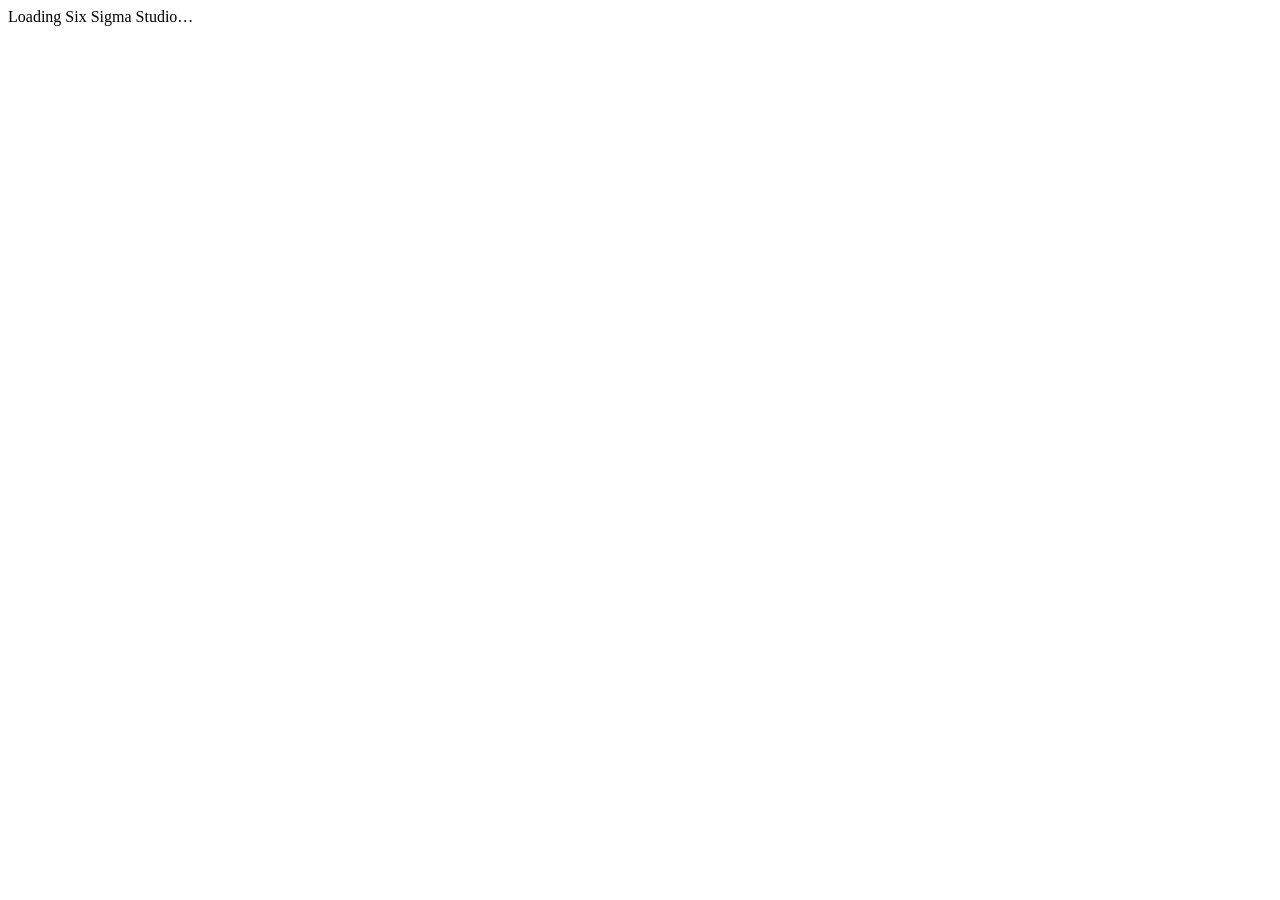
==== six-sigma-studio/index.html @ 03043443 "Initialize Six Sigma Studio standalone hosted application" ====
<!doctype html>
<html lang="en"><head><meta charset="UTF-8"><meta name="viewport" content="width=device-width,initial-scale=1">
<meta name="theme-color" content="#14263e"><title>Six Sigma Studio · Connected Improvement</title>
<link rel="stylesheet" href="./styles.css"></head><body>
<div id="app"><div class="startup">Loading Six Sigma Studio…</div></div>
<script type="module" src="./app.js"></script></body></html>
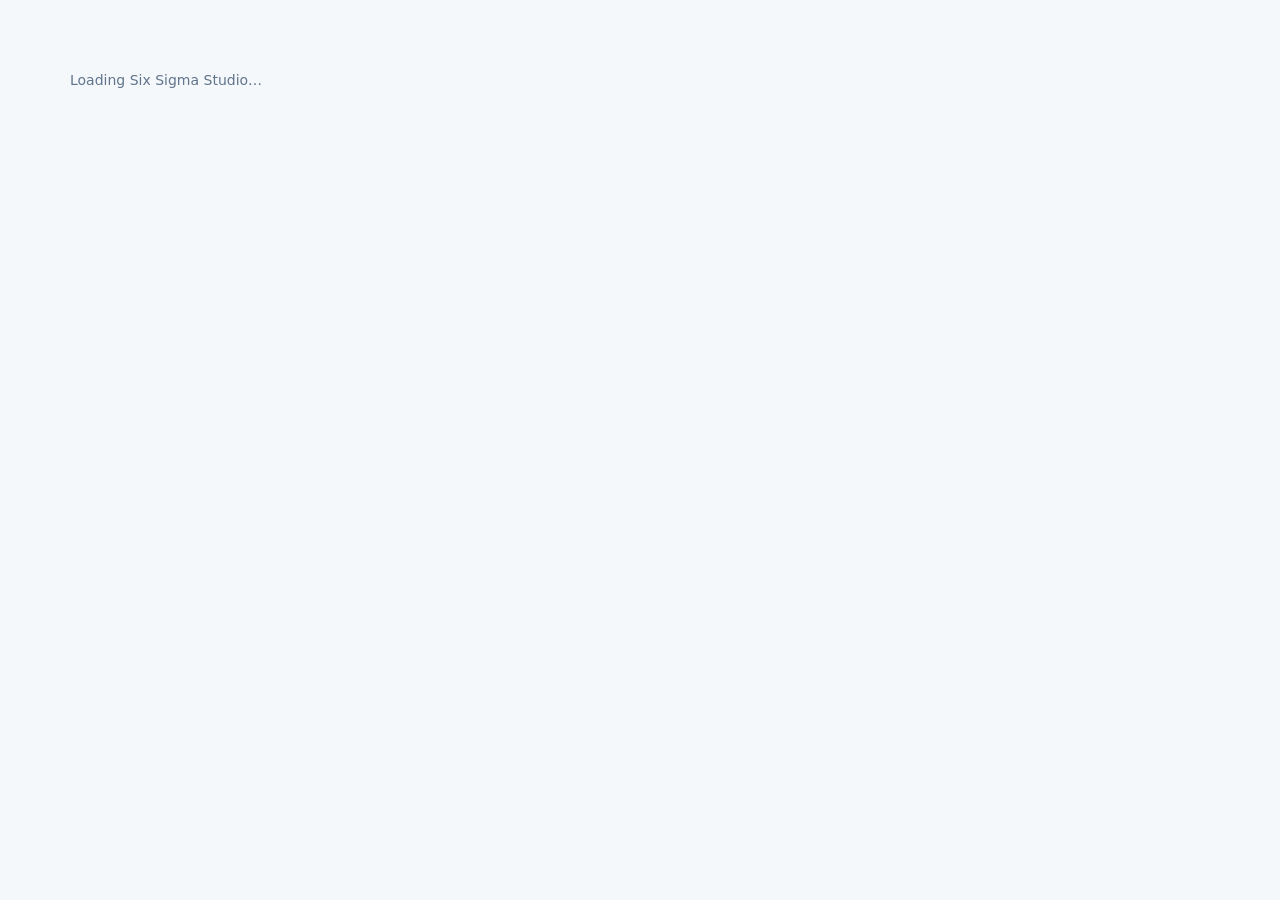
==== commit 6eb2aa5a: "Enable B+K-inspired style system on existing connected dashboard" ====
--- a/six-sigma-studio/index.html
+++ b/six-sigma-studio/index.html
@@ -1,6 +1,6 @@
 <!doctype html>
-<html lang="en"><head><meta charset="UTF-8"><meta name="viewport" content="width=device-width,initial-scale=1">
-<meta name="theme-color" content="#14263e"><title>Six Sigma Studio · Connected Improvement</title>
-<link rel="stylesheet" href="./styles.css"></head><body>
+<html lang="en" data-theme="bk"><head><meta charset="UTF-8"><meta name="viewport" content="width=device-width,initial-scale=1">
+<meta name="theme-color" content="#082B50"><title>Six Sigma Studio · Connected Improvement</title>
+<link rel="stylesheet" href="./styles.css"><link rel="stylesheet" href="./bk-theme.css"></head><body>
 <div id="app"><div class="startup">Loading Six Sigma Studio…</div></div>
 <script type="module" src="./app.js"></script></body></html>
--- a/six-sigma-studio/styles.css
+++ b/six-sigma-studio/styles.css
@@ -0,0 +1,12 @@
+:root{--bg:#f5f7fb;--card:#fff;--muted:#65768d;--text:#192b43;--border:#dfe6ef;--primary:#315fb3;--primaryLight:#eef4ff;--teal:#118d77;--pale:#e9f8f3;--danger:#b84351;--sidebar:#14253d;--shadow:0 4px 20px #1a344d0b}*{box-sizing:border-box}body{margin:0;background:var(--bg);color:var(--text);font:14px/1.55 Inter,ui-sans-serif,system-ui,-apple-system,'Segoe UI',Arial,sans-serif}button,input,textarea,select{font:inherit}button{cursor:pointer}button:disabled{opacity:.55;cursor:not-allowed}a{color:var(--primary)}h1,h2,h3,p{margin-top:0}h1{font-size:29px;line-height:1.2;letter-spacing:-.8px;margin-bottom:6px}h2{font-size:20px;letter-spacing:-.4px}h3{font-size:15px}.muted{color:var(--muted)}.small{font-size:12px}.tiny{font-size:11px}.caps{font-size:10px;letter-spacing:1.4px;text-transform:uppercase;font-weight:800;color:var(--primary)}.app{display:grid;grid-template-columns:252px minmax(0,1fr);min-height:100vh}.side{background:var(--sidebar);color:#fff;padding:20px 13px;position:sticky;top:0;height:100vh;overflow:auto}.brand{display:flex;gap:10px;align-items:center;padding:6px 12px 23px}.brand .logo{display:grid;place-items:center;background:linear-gradient(135deg,#64c1de,#5a70e1);font-weight:900;color:#fff;width:39px;height:39px;border-radius:11px;font-size:22px}.brand strong{font-size:16px}.brand small{display:block;color:#a7bad2;font-size:10px}.nav-label{color:#7f96b6;letter-spacing:1.3px;font-size:10px;font-weight:800;margin:19px 12px 6px;text-transform:uppercase}.nav{width:100%;display:flex;text-align:left;align-items:center;gap:10px;color:#bac8dc;background:transparent;border:0;padding:10px 12px;border-radius:9px}.nav:hover{color:#fff;background:#243e5c}.nav.active{color:#fff;background:#314c72;font-weight:750}.nav span:first-child{width:21px;text-align:center}.sidefoot{color:#a8bed5;margin-top:35px;padding:12px;font-size:11px;border-top:1px solid #354c65}.workspace{min-width:0}.top{height:72px;display:flex;justify-content:space-between;align-items:center;gap:12px;background:var(--card);border-bottom:1px solid var(--border);padding:0 32px;position:sticky;top:0;z-index:7}.top small{color:var(--muted)}.top .title{font-size:15px;font-weight:800;display:block}.top select{max-width:260px}.top-right{display:flex;align-items:center;gap:9px;flex-wrap:wrap}.main{max-width:1520px;padding:30px 34px 80px;margin:auto}.pagehead{display:flex;justify-content:space-between;align-items:start;gap:14px;margin-bottom:22px}.pagehead p{color:var(--muted);margin-bottom:0}.btn{background:var(--card);border:1px solid var(--border);border-radius:9px;color:var(--text);padding:9px 14px;font-size:12px;font-weight:750;display:inline-flex;justify-content:center;align-items:center;gap:7px}.btn:hover{background:#f3f6fa}.btn.primary{background:var(--primary);color:#fff;border-color:var(--primary)}.btn.primary:hover{background:#244e9a}.btn.danger{color:var(--danger)}.btn.small{padding:6px 10px;font-size:11px}.buttons{display:flex;flex-wrap:wrap;gap:8px}.card{background:var(--card);border:1px solid var(--border);border-radius:13px;box-shadow:var(--shadow)}.pad{padding:22px}.grid{display:grid;gap:16px}.cols2{grid-template-columns:repeat(2,minmax(0,1fr))}.cols3{grid-template-columns:repeat(3,minmax(0,1fr))}.cols4{grid-template-columns:repeat(4,minmax(0,1fr))}.row{display:flex;align-items:center;justify-content:space-between;gap:12px;flex-wrap:wrap}.stat{padding:20px}.stat strong{display:block;font-size:27px;letter-spacing:-1px;line-height:1.35}.stat span{font-size:12px;color:var(--muted)}.badge{display:inline-block;padding:3px 9px;background:var(--primaryLight);color:var(--primary);font-size:10px;font-weight:800;border-radius:7px}.badge.done{background:var(--pale);color:var(--teal)}.badge.warn{background:#fff4df;color:#9c661e}.section{margin:22px 0 12px}.section h2{margin:0}.intro{border-radius:14px;color:#fff;background:linear-gradient(110deg,#23456f,#3f6bbb);padding:26px;display:flex;justify-content:space-between;gap:20px;margin-bottom:22px}.intro h2{font-size:24px;margin:0 0 5px}.intro p{margin:0;color:#dde8fa;max-width:760px}.intro .num{font-size:72px;font-weight:900;line-height:1;opacity:.2}.phasebars{display:grid;grid-template-columns:repeat(5,1fr);gap:9px}.phasebar{border:1px solid var(--border);border-radius:10px;background:#fff;padding:12px;text-align:center;font-weight:800;font-size:12px}.phasebar.active{background:var(--primaryLight);border-color:#9eb7e3;color:var(--primary)}.phasebar.completed{background:var(--pale);color:var(--teal)}.phasebar small{display:block;color:var(--muted);font-size:10px;font-weight:500}.field{display:flex;flex-direction:column;gap:5px;min-width:0}.field label{font-size:11px;font-weight:800;color:var(--muted)}input,select,textarea{background:#fff;color:var(--text);border:1px solid #d5deea;border-radius:8px;padding:10px;min-width:0;width:100%;outline:none}input:focus,select:focus,textarea:focus{border-color:#315fb3;box-shadow:0 0 0 2px #dae7ff}textarea{min-height:83px;resize:vertical}.formgrid{display:grid;grid-template-columns:repeat(2,minmax(0,1fr));gap:14px}.wide{grid-column:1/-1}.hint{font-size:11px;color:var(--muted)}.tablewrap{overflow:auto;border:1px solid var(--border);border-radius:10px}.table{border-collapse:collapse;min-width:670px;width:100%;text-align:left;font-size:12px}.table th{background:#f1f5fa;color:#607087;font-size:11px}.table th,.table td{padding:9px 12px;border-bottom:1px solid var(--border)}.table tr:last-child td{border-bottom:0}.table input,.table select{min-width:120px;padding:7px;font-size:12px}.toolcard{padding:16px;display:flex;flex-direction:column;gap:8px}.toolcard h3{margin:0}.toolcard p{font-size:12px;color:var(--muted);flex:1;margin:0}.toolcard .kind{font-size:10px;color:var(--teal);font-weight:800;text-transform:uppercase}.listrow{display:flex;justify-content:space-between;align-items:center;gap:12px;border-bottom:1px solid var(--border);padding:13px 0}.listrow:last-child{border-bottom:0}.empty{padding:45px 20px;text-align:center;color:var(--muted);border:1px dashed #c8d5e4;border-radius:12px}.notice{background:var(--primaryLight);border-left:3px solid var(--primary);padding:13px 15px;border-radius:7px;font-size:12px}.notice.warn{background:#fff5e4;border-color:#cc8c26}.auth{min-height:100vh;display:grid;place-items:center;padding:20px;background:linear-gradient(125deg,#14283f 0,#274a78 53%,#e5edf7 53.1%,#f5f7fb 100%)}.auth .card{width:min(470px,100%);padding:32px}.auth h1{font-size:25px}.auth input{margin:6px 0 15px}.auth label{display:block;font-weight:750;font-size:12px}.auth .btn{width:100%;margin-top:8px}.modal-layer{position:fixed;inset:0;background:#101d36a8;z-index:30;display:grid;place-items:center;padding:14px}.modal{width:min(640px,100%);max-height:90vh;overflow:auto;background:#fff;border-radius:15px;padding:27px;box-shadow:0 15px 50px #0002}.modal h2{margin-bottom:14px}.tabs{display:flex;gap:6px;flex-wrap:wrap;margin:14px 0}.tabs button{padding:8px 12px;border:1px solid var(--border);background:white;border-radius:8px;font-size:12px;font-weight:700}.tabs button.on{background:var(--primaryLight);color:var(--primary);border-color:#abc2e7}.chartarea svg{max-width:100%;height:auto;border:1px solid var(--border);border-radius:9px;background:white}.dangertext{color:var(--danger)}.success{color:var(--teal)}.start{display:grid;place-items:center;min-height:65vh;text-align:center}.projectbox{padding:19px;cursor:pointer}.projectbox:hover{border-color:#9bb8df}.projectbox h3{font-size:17px}.workspace-save{position:fixed;bottom:22px;right:25px;background:#183a56;color:white;border-radius:10px;padding:10px 15px;box-shadow:0 6px 25px #10294b55;z-index:40;font-size:12px}.meter{height:8px;background:#e9edf5;border-radius:20px;overflow:hidden}.meter i{height:100%;display:block;background:#1c9579}.startup{padding:70px;color:#61748c}.calc-result{padding:16px;border:1px solid #d6e7db;border-radius:10px;background:#f4fbf7}.calc-result strong{font-size:23px}.footerline{border-top:1px solid var(--border);margin-top:30px;padding-top:20px;font-size:11px;color:var(--muted)}@media(max-width:1100px){.cols4,.cols3{grid-template-columns:repeat(2,minmax(0,1fr))}.app{grid-template-columns:205px 1fr}.main{padding:22px}}@media(max-width:750px){.app{display:block}.side{position:relative;height:auto;padding:10px}.brand{padding:7px}.nav-label{margin:8px}.side nav{display:flex;overflow:auto}.nav{width:auto;white-space:nowrap}.sidefoot{display:none}.main{padding:18px}.top{position:relative;height:auto;min-height:70px;padding:12px;flex-wrap:wrap}.cols4,.cols3,.cols2,.formgrid{grid-template-columns:1fr}.intro .num{display:none}.phasebars{grid-template-columns:repeat(5,minmax(0,1fr));gap:4px}.phasebar{padding:8px 3px;font-size:10px}.phasebar small{font-size:8px}}
+/* Typed project data library: editable schema and SPC workspaces */
+.modal:has([data-schema-row]){width:min(980px,98vw)}
+.modal [data-schema-row] td{vertical-align:middle}
+.modal [data-schema-row] td:nth-child(1){min-width:170px}
+.modal [data-schema-row] td:nth-child(2){min-width:190px}
+.modal [data-schema-row] td:nth-child(4){min-width:70px;text-align:center}
+.chartarea svg{display:block;width:100%;max-width:780px;margin:8px auto 24px}
+.chartarea h3{margin:20px 0 10px}
+.card details summary{cursor:pointer;color:var(--primary);font-weight:700}
+.card details summary:hover{text-decoration:underline}
+@media(max-width:680px){.modal{padding:16px}.modal:has([data-schema-row]){width:98vw}}
--- a/six-sigma-studio/bk-theme.css
+++ b/six-sigma-studio/bk-theme.css
@@ -0,0 +1,168 @@
+/*
+  SIX SIGMA STUDIO | B+K INSPIRED THEME
+  Original independent interpretation of Bischof+Klein's publicly visible identity.
+  Unofficial theme, not an approved corporate identity specification or company logo.
+  Production styles: imported AFTER styles.css. No database, tool, or authentication logic.
+*/
+:root[data-theme="bk"]{
+  color-scheme:light;
+  --bk-navy:#082B50;--bk-navy-2:#0C3D68;--bk-blue:#009FE3;--bk-blue-action:#006DA4;
+  --bk-lime:#92C329;--bk-lime-deep:#527B0A;--bk-ink:#173650;
+  --bk-canvas:#F4F8FB;--bk-border:#DCE6EE;--bk-border-strong:#BFD1DF;
+  --bk-muted:#607A90;--bk-ice:#EAF7FE;--bk-green-soft:#F1F8E1;
+  --bk-warning:#A66312;--bk-warning-soft:#FFF5E7;
+  --bk-error:#B33B44;--bk-error-soft:#FFF1F1;
+  --bk-shadow:0 4px 22px rgba(11,44,73,.045);--bk-shadow-hover:0 9px 25px rgba(11,44,73,.08);
+  --bg:var(--bk-canvas);--card:#fff;--muted:var(--bk-muted);--text:var(--bk-ink);
+  --border:var(--bk-border);--primary:var(--bk-blue-action);
+  --primaryLight:var(--bk-ice);--teal:#008577;--pale:var(--bk-green-soft);
+  --danger:var(--bk-error);--sidebar:var(--bk-navy);--shadow:var(--bk-shadow);
+}
+[data-theme="bk"] body{background:var(--bk-canvas);color:var(--bk-ink);font-family:Inter,"Segoe UI",system-ui,-apple-system,Arial,sans-serif;-webkit-font-smoothing:antialiased}
+[data-theme="bk"] a{color:var(--bk-blue-action)}
+[data-theme="bk"] :is(button,select,input,textarea):focus-visible{outline:2px solid var(--bk-blue);outline-offset:2px}
+[data-theme="bk"] ::selection{background:#BCE9FC;color:var(--bk-navy)}
+[data-theme="bk"] .app{grid-template-columns:256px minmax(0,1fr)}
+[data-theme="bk"] .side{background:linear-gradient(180deg,#082B50 0%,#082943 100%);color:#fff;padding:23px 14px 20px;border-right:1px solid #19456C;box-shadow:3px 0 22px #0929460a;scrollbar-width:thin}
+[data-theme="bk"] .brand{padding:7px 8px 23px;border-bottom:1px solid #ffffff1e;margin:0 2px 6px;align-items:center;gap:11px}
+[data-theme="bk"] .brand .logo{background:linear-gradient(140deg,#09AFE9,#0075AE);font-size:13px;font-weight:850;width:39px;height:39px;letter-spacing:-.045em;border-radius:10px;box-shadow:0 6px 18px #0002}
+[data-theme="bk"] .brand strong{font-size:15px;letter-spacing:-.04em;line-height:1.16;display:block;color:#fff}
+[data-theme="bk"] .brand small{font-size:9px;letter-spacing:.12em;text-transform:uppercase;color:#a8c8db;font-weight:750;margin-top:4px}
+[data-theme="bk"] .nav-label{color:#8EB2CF;margin:24px 12px 8px;font-size:10px;font-weight:850;letter-spacing:1.3px}
+[data-theme="bk"] .nav{color:#bad0e0;border-radius:9px;font-size:12px;font-weight:600;padding:11px 13px;position:relative;transition:background .16s,color .16s}
+[data-theme="bk"] .nav span:first-child{width:23px;text-align:center;font-size:13px;opacity:.86}
+[data-theme="bk"] .nav:hover{color:#fff;background:#ffffff13}
+[data-theme="bk"] .nav.active{color:#fff;background:#009fe329;font-weight:760;box-shadow:inset 3px 0 0 #10B6EE}
+[data-theme="bk"] .sidefoot{margin-top:26px;border-top:1px solid #ffffff20;padding:19px 10px 8px;color:#abc9da;font-size:10px;line-height:1.7}
+[data-theme="bk"] .sidefoot .bk-status-dot{display:inline-block;width:7px;height:7px;background:#9ccc3c;margin-right:5px;border-radius:50%}
+[data-theme="bk"] .top{height:74px;background:white;border-bottom:1px solid var(--bk-border);padding:0 32px;box-shadow:none;gap:18px}
+[data-theme="bk"] .top small{font-size:10px;letter-spacing:.03em;color:#7790a5}
+[data-theme="bk"] .top .title{font-size:14px;letter-spacing:-.02em;font-weight:750;color:var(--bk-navy)}
+[data-theme="bk"] .top-right{gap:10px}
+[data-theme="bk"] .top select{min-width:220px;max-width:280px;background:#f7fafc;border:1px solid var(--bk-border);font-size:12px;font-weight:700;padding:10px 34px 10px 11px}
+[data-theme="bk"] .main{max-width:1550px;padding:34px 34px 76px}
+[data-theme="bk"] h1,[data-theme="bk"] h2,[data-theme="bk"] h3{color:var(--bk-navy);letter-spacing:-.035em}
+[data-theme="bk"] h1{font-size:27px;font-weight:850}
+[data-theme="bk"] h2{font-size:18px;font-weight:800}
+[data-theme="bk"] .caps{color:var(--bk-blue-action);font-weight:900;letter-spacing:1.25px}
+[data-theme="bk"] .pagehead{margin-bottom:22px}
+[data-theme="bk"] .pagehead h1{margin:4px 0 6px}
+[data-theme="bk"] .pagehead p{font-size:13px;color:var(--bk-muted);max-width:740px}
+[data-theme="bk"] .card{background:#fff;border:1px solid var(--bk-border);border-radius:13px;box-shadow:var(--bk-shadow)}
+[data-theme="bk"] .card:hover{border-color:#CBDDE9}
+[data-theme="bk"] .card.pad{padding:23px}
+[data-theme="bk"] .stat{padding:21px;min-width:0;position:relative}
+[data-theme="bk"] .stat strong{color:var(--bk-navy);font-size:29px;letter-spacing:-.06em}
+[data-theme="bk"] .stat span{color:#68839b;font-size:11px;font-weight:700}
+[data-theme="bk"] .badge{background:var(--bk-ice);color:#0671a5;border-radius:6px;padding:4px 8px;font-weight:760}
+[data-theme="bk"] .badge.done{background:var(--bk-green-soft);color:var(--bk-lime-deep)}
+[data-theme="bk"] .badge.warn{background:var(--bk-warning-soft);color:var(--bk-warning)}
+[data-theme="bk"] .btn{background:#fff;color:var(--bk-navy);border:1px solid var(--bk-border-strong);border-radius:8px;font-size:12px;font-weight:760;padding:10px 15px;transition:background .16s,border .16s,box-shadow .16s;box-shadow:none}
+[data-theme="bk"] .btn:hover{background:var(--bk-ice);border-color:#93cde8}
+[data-theme="bk"] .btn.primary{background:var(--bk-blue-action);border-color:var(--bk-blue-action);color:white}
+[data-theme="bk"] .btn.primary:hover{background:var(--bk-navy-2);border-color:var(--bk-navy-2);color:white}
+[data-theme="bk"] .btn.danger{color:var(--bk-error);border-color:#edd4d6}
+[data-theme="bk"] .btn:disabled{opacity:.5}
+[data-theme="bk"] input,[data-theme="bk"] select,[data-theme="bk"] textarea{border-color:var(--bk-border-strong);border-radius:8px;color:var(--bk-ink);background:#fff}
+[data-theme="bk"] :is(input,select,textarea):focus{border-color:var(--bk-blue);box-shadow:0 0 0 3px #009fe322}
+[data-theme="bk"] .field label{color:#58758e;font-size:11px}
+[data-theme="bk"] .formgrid{gap:16px}
+[data-theme="bk"] .tablewrap{border-radius:10px;border-color:var(--bk-border);max-width:100%}
+[data-theme="bk"] .table th{background:#EFF5F9;color:var(--bk-navy-2);font-size:11px;font-weight:780}
+[data-theme="bk"] .table td{border-bottom-color:#e7eef4}
+[data-theme="bk"] .table tbody tr:hover td{background:#fafcfe}
+[data-theme="bk"] .notice{background:var(--bk-ice);border-left-color:var(--bk-blue);color:#174766}
+[data-theme="bk"] .notice.warn{background:var(--bk-warning-soft);border-left-color:#dca144;color:#754d20}
+[data-theme="bk"] .intro{background:linear-gradient(112deg,#082B50,#0C3D68 68%,#056997);border-radius:14px;padding:27px 30px;position:relative;overflow:hidden}
+[data-theme="bk"] .intro:after{content:"";position:absolute;right:7%;top:-68%;width:170px;height:270%;border:23px solid #049fe21a;transform:rotate(33deg);pointer-events:none}
+[data-theme="bk"] .intro h2{color:#fff;font-size:23px}
+[data-theme="bk"] .intro .caps{color:#a4def5!important}
+[data-theme="bk"] .intro p{color:#c8deed}
+[data-theme="bk"] .phasebar{border-radius:9px;border-color:var(--bk-border);font-size:12px;min-height:70px;text-align:left;padding:13px 12px;transition:background .15s,border .15s}
+[data-theme="bk"] .phasebar.active{background:var(--bk-ice);border-color:#90cdec;color:var(--bk-navy);box-shadow:inset 0 -3px 0 var(--bk-blue)}
+[data-theme="bk"] .phasebar.completed{background:var(--bk-green-soft);border-color:#d6e7b1;color:var(--bk-lime-deep)}
+[data-theme="bk"] .phasebar small{color:#66849a}
+[data-theme="bk"] .phasebar.completed small{color:var(--bk-lime-deep)}
+[data-theme="bk"] .toolcard{padding:20px;transition:box-shadow .15s,border-color .15s}
+[data-theme="bk"] .toolcard:hover{box-shadow:var(--bk-shadow-hover)}
+[data-theme="bk"] .toolcard .kind{color:var(--bk-blue-action);font-size:10px}
+[data-theme="bk"] .listrow{border-bottom-color:#e8eff5}
+[data-theme="bk"] .projectbox{transition:border-color .15s,box-shadow .15s;cursor:pointer}
+[data-theme="bk"] .projectbox:hover{border-color:#9dcde7;box-shadow:var(--bk-shadow-hover)}
+[data-theme="bk"] .projectbox h3{font-size:17px}
+[data-theme="bk"] .modal{border:1px solid var(--bk-border);box-shadow:0 18px 48px #082b502e}
+[data-theme="bk"] .modal-layer{background:#09294e9a}
+[data-theme="bk"] .calc-result{background:#f7fbfd;border-color:#d5e9f4}
+[data-theme="bk"] .chartarea svg{border-color:#dce9f2}
+[data-theme="bk"] .success{color:var(--bk-lime-deep)}
+[data-theme="bk"] .dangertext{color:var(--bk-error)}
+[data-theme="bk"] .footerline{border-top-color:var(--bk-border);color:#849aab}
+[data-theme="bk"] .workspace-save{background:var(--bk-navy)}
+[data-theme="bk"] .auth{background:radial-gradient(circle at 12% 15%,#0d5078 0%,#082b50 39%,#f4f8fb 39.1%,#f4f8fb 100%)}
+[data-theme="bk"] .auth .card{border:1px solid var(--bk-border);border-radius:16px;box-shadow:0 18px 60px #09294627}
+[data-theme="bk"] .auth .caps{color:var(--bk-blue-action)}
+/* Overview dashboard — all values come from project state, never placeholder data. */
+[data-theme="bk"] .bk-promo-live{color:white;background:linear-gradient(108deg,#092d51 0%,#0d436b 68%,#056c9a 100%);position:relative;border-radius:13px;padding:26px 28px;overflow:hidden;min-height:146px;display:flex;align-items:center;justify-content:space-between;gap:24px;margin:0 0 17px}
+[data-theme="bk"] .bk-promo-live:after{content:"";position:absolute;right:9%;top:-60px;width:105px;height:270px;border:23px solid #009fe31c;transform:rotate(36deg);pointer-events:none}
+[data-theme="bk"] .bk-promo-live h2{color:white;font-size:22px;line-height:1.25;margin:3px 0 8px;max-width:730px}
+[data-theme="bk"] .bk-promo-live p{color:#c1d8e7;max-width:740px;font-size:12px;line-height:1.6;margin:0}
+[data-theme="bk"] .bk-promo-live .caps{color:#93d7f4;letter-spacing:1.4px}
+[data-theme="bk"] .bk-promo-live .btn{position:relative;z-index:1;white-space:nowrap}
+[data-theme="bk"] .bk-dash-heading{display:flex;align-items:center;justify-content:space-between;gap:12px;margin-bottom:12px}
+[data-theme="bk"] .bk-dash-heading h2{margin:0;font-size:16px}
+[data-theme="bk"] .bk-dash-heading p{font-size:12px;color:var(--bk-muted);margin:2px 0 0}
+[data-theme="bk"] .bk-stat-grid{margin:0 0 18px}
+[data-theme="bk"] .bk-stat-grid .card{min-height:118px}
+[data-theme="bk"] .bk-stat-grid .stat:after{content:"";width:28px;height:28px;position:absolute;right:17px;top:17px;border-radius:8px;background:#e9f6fc}
+[data-theme="bk"] .bk-stat-grid .stat strong{margin-top:8px}
+[data-theme="bk"] .bk-dash-panel{padding:20px 21px}
+[data-theme="bk"] .bk-dash-panel .phasebars{margin-top:14px}
+[data-theme="bk"] .bk-dash-split{display:grid;grid-template-columns:minmax(0,1.22fr) minmax(300px,.78fr);gap:16px;margin:16px 0}
+[data-theme="bk"] .bk-progress-list{display:grid;gap:17px;margin-top:18px}
+[data-theme="bk"] .bk-progress-head{display:flex;justify-content:space-between;align-items:center;font-size:12px;color:#47647e;font-weight:760;gap:8px;margin-bottom:7px}
+[data-theme="bk"] .bk-track{height:6px;background:#e9f0f5;border-radius:20px;overflow:hidden}
+[data-theme="bk"] .bk-track i{display:block;height:100%;border-radius:20px;background:var(--bk-blue);max-width:100%}
+[data-theme="bk"] .bk-track i.bk-complete{background:var(--bk-lime)}
+[data-theme="bk"] .bk-overview-table{width:100%;border-collapse:collapse;font-size:12px}
+[data-theme="bk"] .bk-overview-table th{font-size:10px;text-transform:uppercase;letter-spacing:.07em;background:#eef5f9;color:#58758d;padding:11px 14px;text-align:left;border-bottom:1px solid var(--bk-border)}
+[data-theme="bk"] .bk-overview-table td{padding:13px 14px;border-bottom:1px solid #e8eff5}
+[data-theme="bk"] .bk-overview-table tr:last-child td{border-bottom:0}
+[data-theme="bk"] .bk-overview-table strong{color:var(--bk-navy)}
+[data-theme="bk"] .bk-overview-table td:first-child{min-width:170px}
+[data-theme="bk"] .bk-overview-table .btn{padding:5px 9px;font-size:11px}
+[data-theme="bk"] .bk-subtle-note{font-size:11px;color:#6e879d;background:#f8fafc;border:1px solid var(--bk-border);padding:11px 13px;border-radius:9px}
+[data-theme="bk"] .bk-divider{height:1px;background:var(--bk-border);margin:18px 0}
+@media(max-width:1200px){
+ [data-theme="bk"] .app{grid-template-columns:218px minmax(0,1fr)}
+ [data-theme="bk"] .main{padding:25px 24px 64px}
+ [data-theme="bk"] .bk-dash-split{grid-template-columns:minmax(0,1fr) minmax(255px,.85fr)}
+ [data-theme="bk"] .top{padding:0 23px}
+}
+@media(max-width:820px){
+ [data-theme="bk"] .app{display:block}
+ [data-theme="bk"] .side{position:relative;height:auto;padding:10px 12px 6px;overflow:hidden}
+ [data-theme="bk"] .side .brand{border:0;margin:0;padding:7px 5px 10px}
+ [data-theme="bk"] .side nav{display:flex;overflow-x:auto;white-space:nowrap;scrollbar-width:thin;gap:2px}
+ [data-theme="bk"] .side nav .nav-label{display:none}
+ [data-theme="bk"] .side nav .nav{width:auto;flex:none;padding:10px 12px}
+ [data-theme="bk"] .sidefoot{display:none}
+ [data-theme="bk"] .top{height:auto;min-height:70px;padding:11px 17px;position:relative;flex-wrap:wrap}
+ [data-theme="bk"] .main{padding:20px 16px 55px}
+ [data-theme="bk"] .bk-dash-split{grid-template-columns:1fr}
+ [data-theme="bk"] .bk-promo-live{padding:21px;min-height:140px}
+ [data-theme="bk"] .bk-promo-live h2{font-size:20px}
+}
+@media(max-width:520px){
+ [data-theme="bk"] .bk-promo-live .btn{display:none}
+ [data-theme="bk"] .bk-stat-grid{grid-template-columns:repeat(2,minmax(0,1fr))}
+ [data-theme="bk"] .bk-stat-grid .stat{padding:15px}
+ [data-theme="bk"] .bk-stat-grid .stat strong{font-size:25px}
+ [data-theme="bk"] .top select{min-width:145px;width:100%;max-width:100%}
+ [data-theme="bk"] .top-right{width:100%;justify-content:start}
+ [data-theme="bk"] .bk-promo-live h2{font-size:18px}
+ [data-theme="bk"] .bk-dash-panel{padding:16px}
+ [data-theme="bk"] .phasebars{grid-template-columns:repeat(5,minmax(105px,1fr));overflow-x:auto;scrollbar-width:thin}
+ [data-theme="bk"] .phasebar{min-height:66px;font-size:11px}
+ [data-theme="bk"] .pagehead{flex-direction:column}
+}
+@media(prefers-reduced-motion:reduce){[data-theme="bk"] *{transition:none!important;animation:none!important;scroll-behavior:auto!important}}
